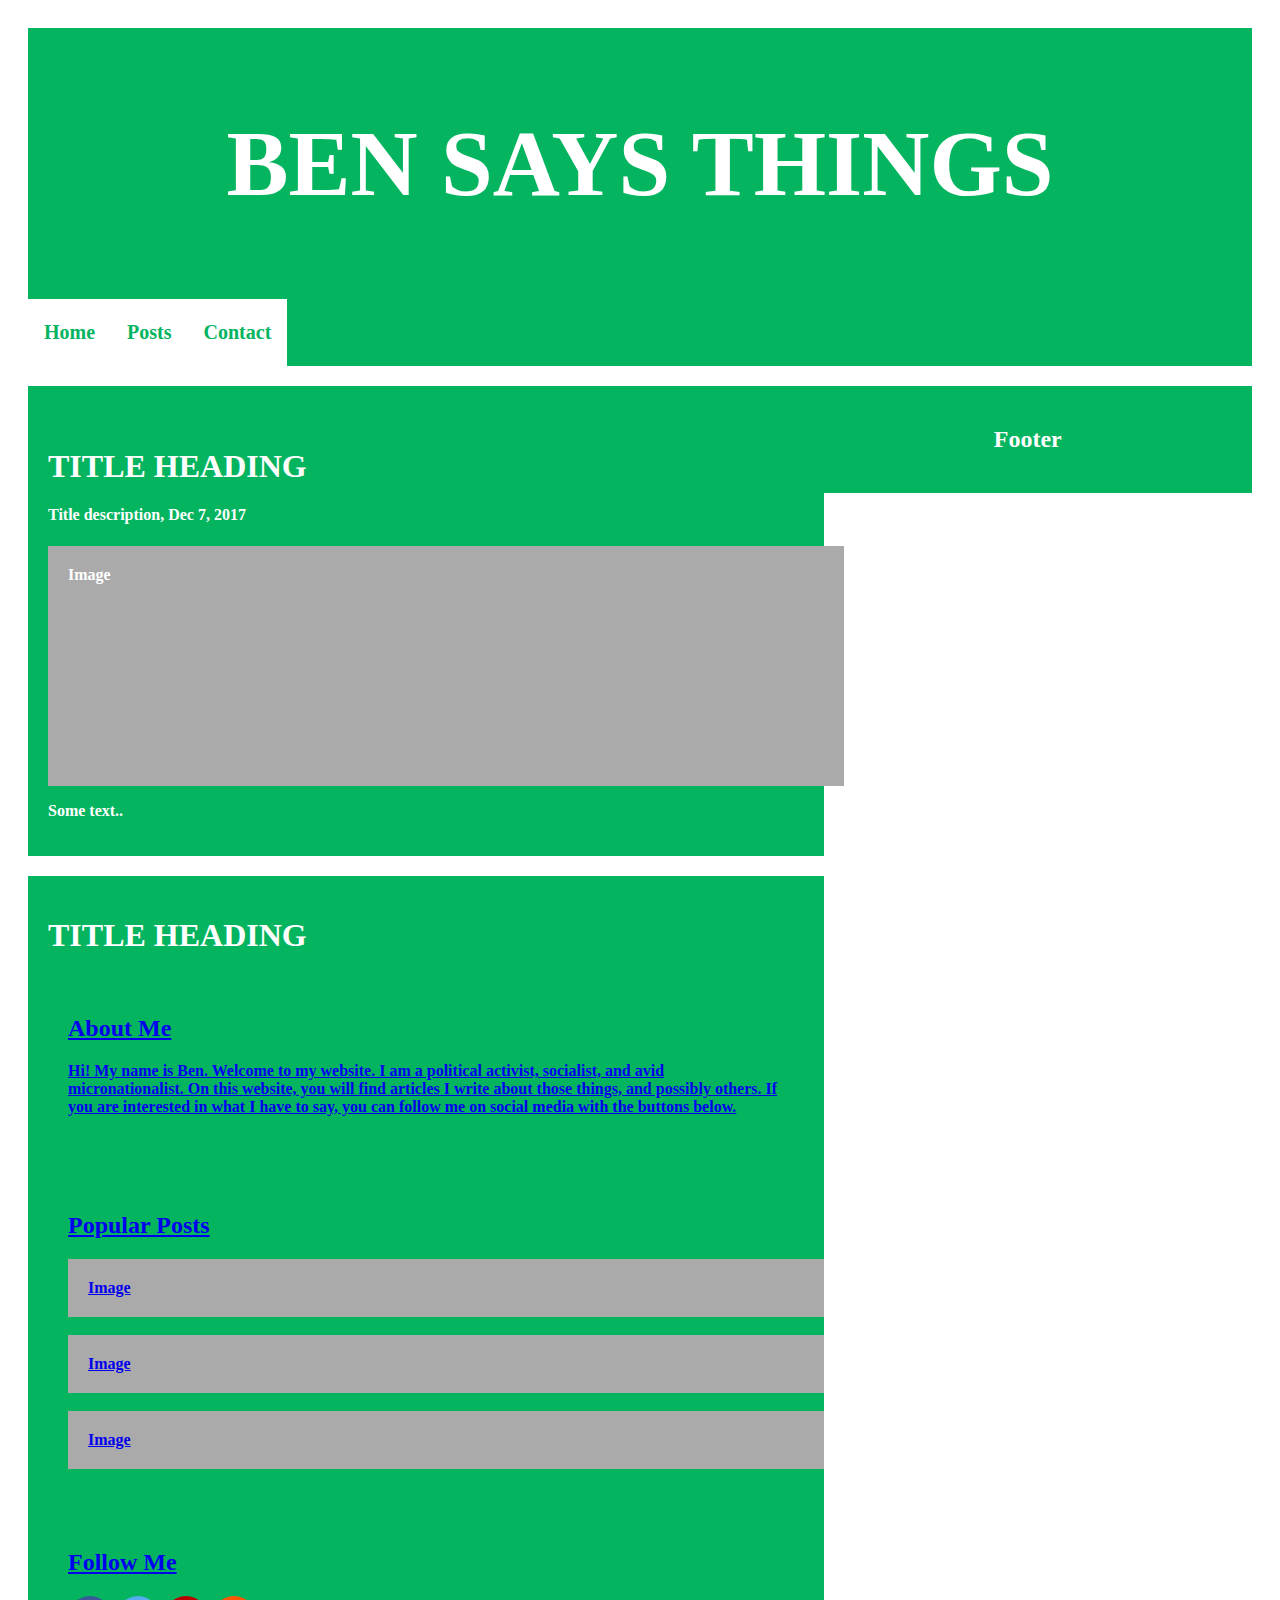
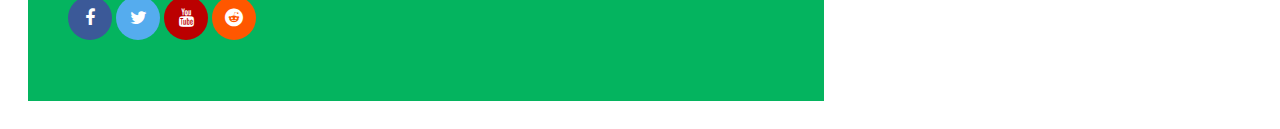
==== index.html @ 8882b295 "Update index.html" ====
<!DOCTYPE html>
		<link rel="shortcut icon" type="image/x-icon" href="Benjamin Pickles Favicon.png">
		<title>Ben says things</title>
<!DOCTYPE html>
<html><head>
<link rel="stylesheet" href="https://cdnjs.cloudflare.com/ajax/libs/font-awesome/4.7.0/css/font-awesome.min.css">
<style>
body {
  font-family: Times New Roman;
  color: white;
  padding: 20px;
  background: white;
}

/* Header/Blog Title */
.header {
  padding: 5px;
  font-size: 62px;
  text-align: center;
  background: #04B45F;
}

/* Create two unequal columns that floats next to each other */
/* Left column */
.leftcolumn {
  float: left;
  width: 65%;
}

/* Right column */
.rightcolumn {
  float: right;
  width: 30%;
  padding-left: 20px;
}

/* Fake image */
.fakeimg {
  background-color: #aaa;
  width: 100%;
  padding: 20px;
}

/* Add a card effect for articles */
.card {
  background-color: #04B45F;
  padding: 20px;
  margin-top: 20px;
}

/* Clear floats after the columns */
.row:after {
  content: "";
  display: table;
  clear: both;
}
/* Footer */
.footer {
  padding: 20px;
  text-align: center;
  background: #04B45F;
  margin-top: 20px;
}

/* Responsive layout - when the screen is less than 800px wide, make the two columns stack on top of each other instead of next to each other */
@media screen and (max-width: 800px) {
  .leftcolumn, .rightcolumn {
    width: 100%;
    padding: 0;
  }
}
.fa {
  padding: 13px;
  font-size: 18px;
  width: 18px;
  text-align: center;
  text-decoration: none;
  border-radius: 50%;
}
.fa:hover {
    opacity: 0.7;
}
.fa-facebook {
  background: #3B5998;
  color: white;
}
.fa-twitter {
  background: #55ACEE;
  color: white;
}
.fa-youtube {
  background: #bb0000;
  color: white;
}
.fa-reddit {
  background: #ff5700;
  color: white;
}

.topnav {
  overflow: hidden;
  background-color: #04B45F;
}

.topnav a {
  float: left;
  display: block;
  color: #04B45F;
  background-color: white;
  text-align: center;
  padding: 22px 16px;
  text-decoration: none;
  font-size: 20px;
}

.topnav a:hover {
  background-color: #04B45F;
  color: white;
}

.topnav a.active {
  background-color: white;
  color: #04B45F;
}
</style>
</head><body><div class="header">
  <h2><b>BEN SAYS THINGS<b/></h2>
</div>
<div class="topnav">
  <a class="active" href="https://benjaminpickles.org/">Home</a>
  <a href="#about">Posts</a>
  <a href="#contact">Contact</a>
  <script async src="https://cse.google.com/cse.js?cx=4a78e80cc4e3d23de"></script>
	<div class="gcse-search">
	</div>
</div>
<div class="row">
  <div class="leftcolumn">
    <div class="card">
      <h1>TITLE HEADING</h1>
      <h4>Title description, Dec 7, 2017</h4>
      <div class="fakeimg" style="height:200px;">Image</div>
      <p>Some text..</p>
    </div>
    <div class="card">
      <h1>TITLE HEADING</h1>
      <h4>
	   <a href="https://benjaminpickles.org/confederationessay.html>In 1867, delegates from four of the British colonies on the American continent gathered in Charlottetown to establish a federation of the colonies to be known as “Canada”. The delegates represented thousands of people across a large section of what is now Canada, and every single one of them was a white European man.</a></h4>
    </div>
  </div>
  <div class="rightcolumn">
    <div class="card">
      <h2>About Me</h2>
      <p>Hi! My name is Ben. Welcome to my website. I am a political activist, socialist, and avid micronationalist. On this website, you will find articles I write about those things, and possibly others. If you are interested in what I have to say, you can follow me on social media with the buttons below.</p>
    </div>
    <div class="card">
      <h2>Popular Posts</h2>
      <div class="fakeimg">Image</div><br>
      <div class="fakeimg">Image</div><br>
      <div class="fakeimg">Image</div>
    </div>
    <div class="card">
      <b><h2>Follow Me</h2></b>
      <a href="https://www.facebook.com/benjamintpickles/" class="fa fa-facebook"></a>
      <a href="https://twitter.com/bentpickles" class="fa fa-twitter"></a>
      <a href="https://www.youtube.com/channel/UCwrrz2LJBrUameREIF94TPg" class="fa fa-youtube"></a>
      <a href="https://www.reddit.com/user/drowl11" class="fa fa-reddit"></a>
    </div>
  </div>
</div>

<div class="footer">
  <h2>Footer</h2>
</div>
</body></html>
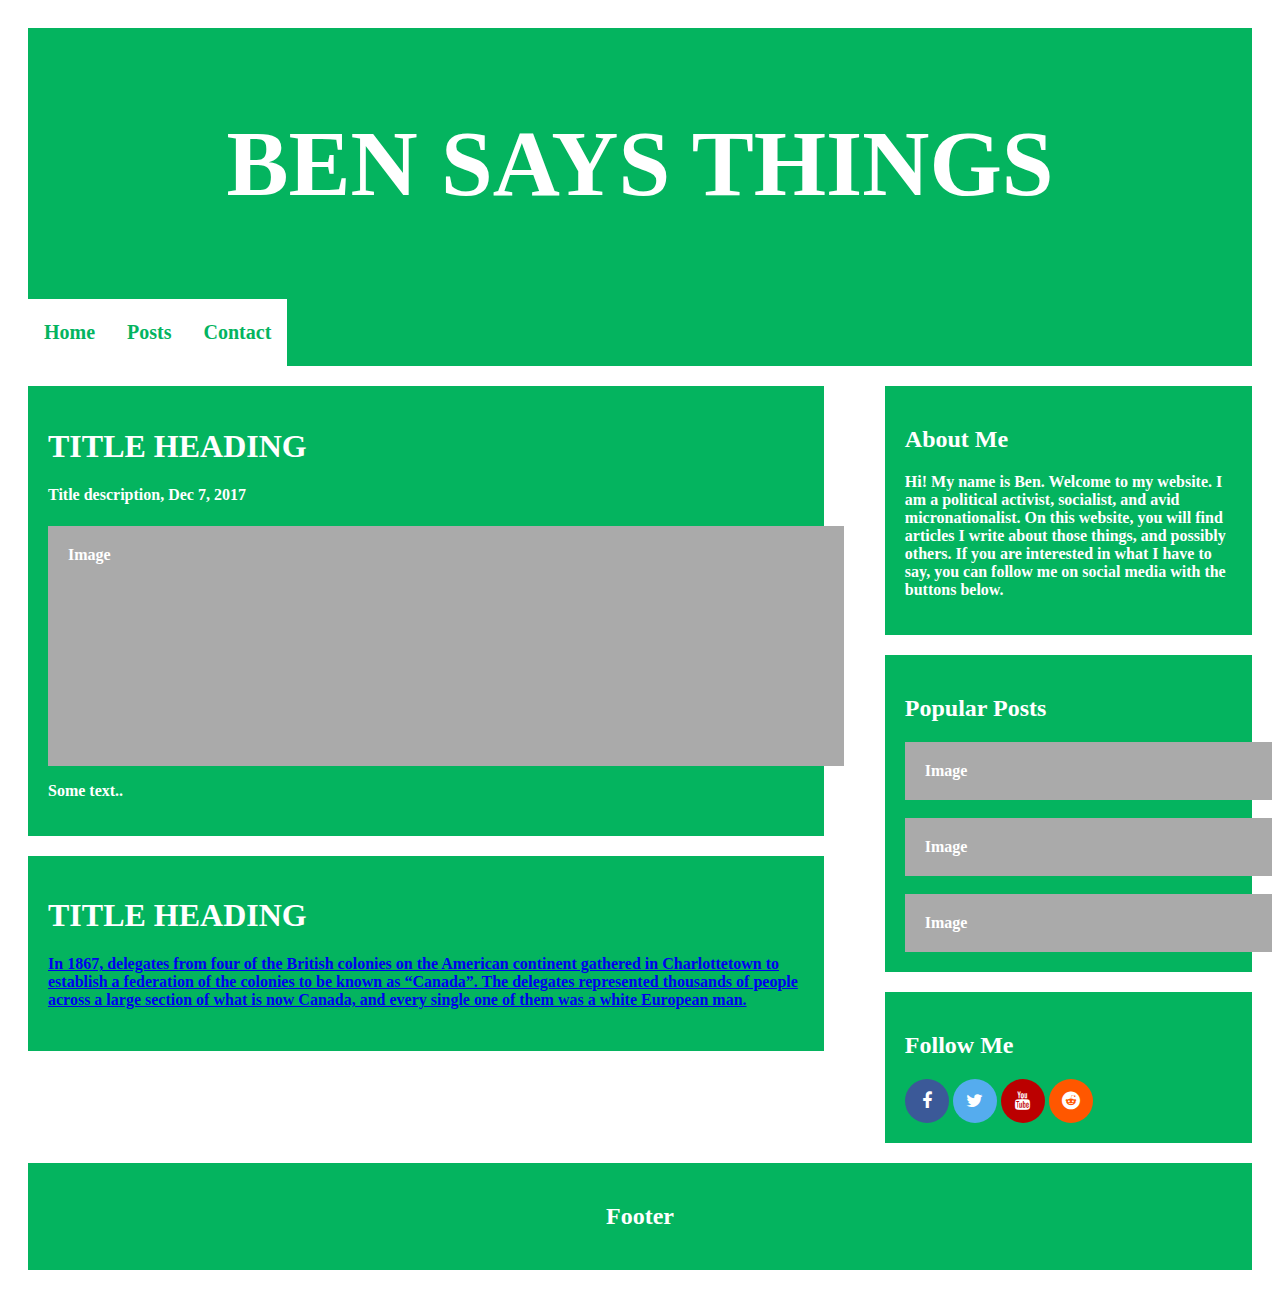
==== commit f5dafbba: "Update index.html" ====
--- a/index.html
+++ b/index.html
@@ -145,7 +145,7 @@
     <div class="card">
       <h1>TITLE HEADING</h1>
       <h4>
-	   <a href="https://benjaminpickles.org/confederationessay.html>In 1867, delegates from four of the British colonies on the American continent gathered in Charlottetown to establish a federation of the colonies to be known as “Canada”. The delegates represented thousands of people across a large section of what is now Canada, and every single one of them was a white European man.</a></h4>
+	   <a href="https://benjaminpickles.org/confederationessay.html/">In 1867, delegates from four of the British colonies on the American continent gathered in Charlottetown to establish a federation of the colonies to be known as “Canada”. The delegates represented thousands of people across a large section of what is now Canada, and every single one of them was a white European man.</a></h4>
     </div>
   </div>
   <div class="rightcolumn">
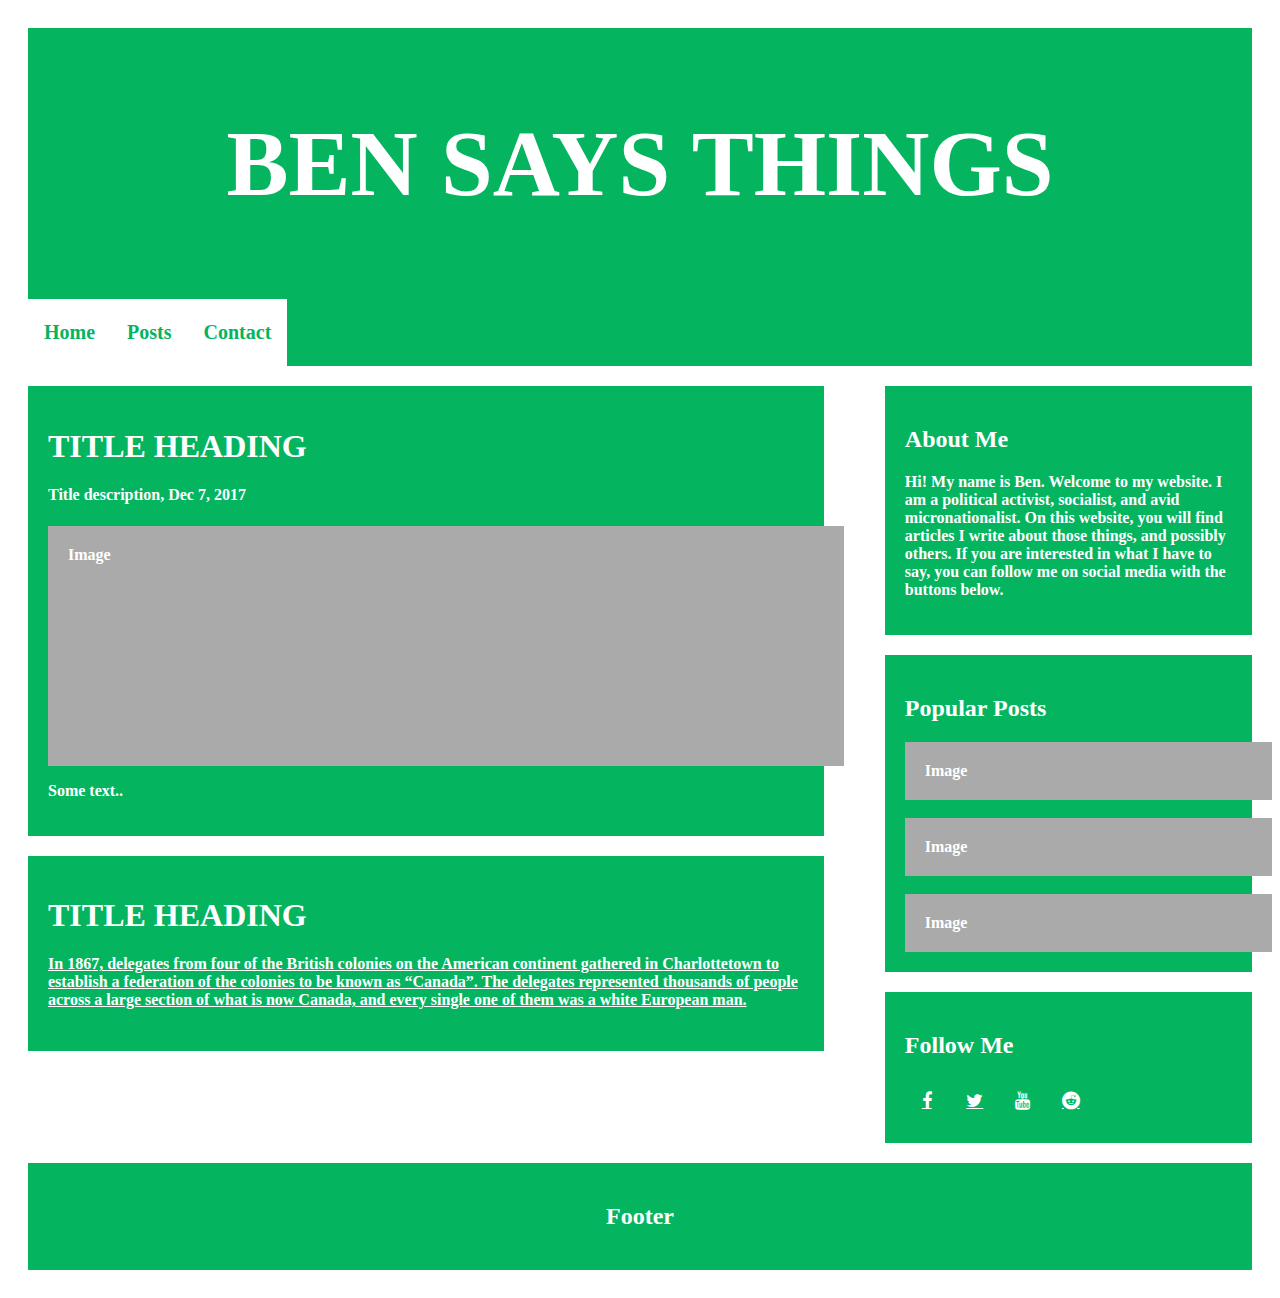
==== commit ecf62bec: "Update index.html" ====
--- a/index.html
+++ b/index.html
@@ -101,7 +101,11 @@
   overflow: hidden;
   background-color: #04B45F;
 }
-
+a:link {
+  color: white;
+  background-color: transparent;
+  text-decoration: underline;
+}
 .topnav a {
   float: left;
   display: block;
@@ -145,7 +149,7 @@
     <div class="card">
       <h1>TITLE HEADING</h1>
       <h4>
-	   <a href="https://benjaminpickles.org/confederationessay.html/">In 1867, delegates from four of the British colonies on the American continent gathered in Charlottetown to establish a federation of the colonies to be known as “Canada”. The delegates represented thousands of people across a large section of what is now Canada, and every single one of them was a white European man.</a></h4>
+	   <a href="https://benjaminpickles.org/confederationessay.html">In 1867, delegates from four of the British colonies on the American continent gathered in Charlottetown to establish a federation of the colonies to be known as “Canada”. The delegates represented thousands of people across a large section of what is now Canada, and every single one of them was a white European man.</a></h4>
     </div>
   </div>
   <div class="rightcolumn">
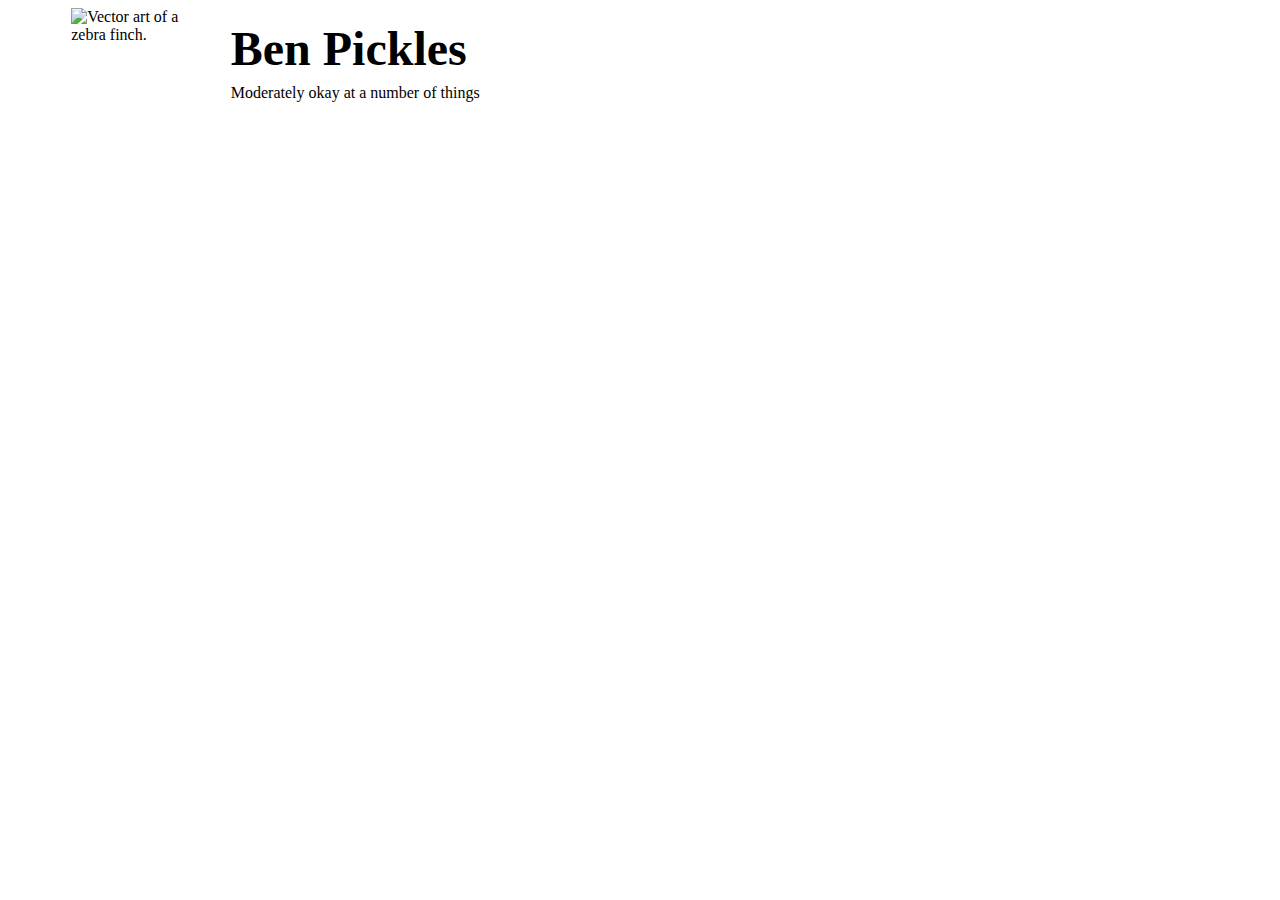
==== commit ac04a804: "Add files via upload" ====
--- a/index.html
+++ b/index.html
@@ -1,179 +1,29 @@
-<!DOCTYPE html>
-		<link rel="shortcut icon" type="image/x-icon" href="Benjamin Pickles Favicon.png">
-		<title>Ben says things</title>
-<!DOCTYPE html>
-<html><head>
-<link rel="stylesheet" href="https://cdnjs.cloudflare.com/ajax/libs/font-awesome/4.7.0/css/font-awesome.min.css">
-<style>
-body {
-  font-family: Times New Roman;
-  color: white;
-  padding: 20px;
-  background: white;
-}
-
-/* Header/Blog Title */
-.header {
-  padding: 5px;
-  font-size: 62px;
-  text-align: center;
-  background: #04B45F;
-}
-
-/* Create two unequal columns that floats next to each other */
-/* Left column */
-.leftcolumn {
-  float: left;
-  width: 65%;
-}
-
-/* Right column */
-.rightcolumn {
-  float: right;
-  width: 30%;
-  padding-left: 20px;
-}
-
-/* Fake image */
-.fakeimg {
-  background-color: #aaa;
-  width: 100%;
-  padding: 20px;
-}
-
-/* Add a card effect for articles */
-.card {
-  background-color: #04B45F;
-  padding: 20px;
-  margin-top: 20px;
-}
-
-/* Clear floats after the columns */
-.row:after {
-  content: "";
-  display: table;
-  clear: both;
-}
-/* Footer */
-.footer {
-  padding: 20px;
-  text-align: center;
-  background: #04B45F;
-  margin-top: 20px;
-}
-
-/* Responsive layout - when the screen is less than 800px wide, make the two columns stack on top of each other instead of next to each other */
-@media screen and (max-width: 800px) {
-  .leftcolumn, .rightcolumn {
-    width: 100%;
-    padding: 0;
-  }
-}
-.fa {
-  padding: 13px;
-  font-size: 18px;
-  width: 18px;
-  text-align: center;
-  text-decoration: none;
-  border-radius: 50%;
-}
-.fa:hover {
-    opacity: 0.7;
-}
-.fa-facebook {
-  background: #3B5998;
-  color: white;
-}
-.fa-twitter {
-  background: #55ACEE;
-  color: white;
-}
-.fa-youtube {
-  background: #bb0000;
-  color: white;
-}
-.fa-reddit {
-  background: #ff5700;
-  color: white;
-}
-
-.topnav {
-  overflow: hidden;
-  background-color: #04B45F;
-}
-a:link {
-  color: white;
-  background-color: transparent;
-  text-decoration: underline;
-}
-.topnav a {
-  float: left;
-  display: block;
-  color: #04B45F;
-  background-color: white;
-  text-align: center;
-  padding: 22px 16px;
-  text-decoration: none;
-  font-size: 20px;
-}
-
-.topnav a:hover {
-  background-color: #04B45F;
-  color: white;
-}
-
-.topnav a.active {
-  background-color: white;
-  color: #04B45F;
-}
-</style>
-</head><body><div class="header">
-  <h2><b>BEN SAYS THINGS<b/></h2>
-</div>
-<div class="topnav">
-  <a class="active" href="https://benjaminpickles.org/">Home</a>
-  <a href="#about">Posts</a>
-  <a href="#contact">Contact</a>
-  <script async src="https://cse.google.com/cse.js?cx=4a78e80cc4e3d23de"></script>
-	<div class="gcse-search">
-	</div>
-</div>
-<div class="row">
-  <div class="leftcolumn">
-    <div class="card">
-      <h1>TITLE HEADING</h1>
-      <h4>Title description, Dec 7, 2017</h4>
-      <div class="fakeimg" style="height:200px;">Image</div>
-      <p>Some text..</p>
-    </div>
-    <div class="card">
-      <h1>TITLE HEADING</h1>
-      <h4>
-	   <a href="https://benjaminpickles.org/confederationessay.html">In 1867, delegates from four of the British colonies on the American continent gathered in Charlottetown to establish a federation of the colonies to be known as “Canada”. The delegates represented thousands of people across a large section of what is now Canada, and every single one of them was a white European man.</a></h4>
-    </div>
-  </div>
-  <div class="rightcolumn">
-    <div class="card">
-      <h2>About Me</h2>
-      <p>Hi! My name is Ben. Welcome to my website. I am a political activist, socialist, and avid micronationalist. On this website, you will find articles I write about those things, and possibly others. If you are interested in what I have to say, you can follow me on social media with the buttons below.</p>
-    </div>
-    <div class="card">
-      <h2>Popular Posts</h2>
-      <div class="fakeimg">Image</div><br>
-      <div class="fakeimg">Image</div><br>
-      <div class="fakeimg">Image</div>
-    </div>
-    <div class="card">
-      <b><h2>Follow Me</h2></b>
-      <a href="https://www.facebook.com/benjamintpickles/" class="fa fa-facebook"></a>
-      <a href="https://twitter.com/bentpickles" class="fa fa-twitter"></a>
-      <a href="https://www.youtube.com/channel/UCwrrz2LJBrUameREIF94TPg" class="fa fa-youtube"></a>
-      <a href="https://www.reddit.com/user/drowl11" class="fa fa-reddit"></a>
-    </div>
-  </div>
-</div>
-
-<div class="footer">
-  <h2>Footer</h2>
-</div>
-</body></html>
+<!DOCTYPE html>
+<html lang="en">
+    <head>
+        <title>
+            Ben Pickles
+        </title>
+        <link href="style-main.css" rel="stylesheet" type="text/css">
+        <link rel="icon" type="image/x-icon" href="images/Zebra finch.svg">
+    </head>
+    <body>
+        <div id="header">
+            <img
+                src="images/Zebra finch.svg"
+                alt="Vector art of a zebra finch.">
+            <div id="headertext">
+                <div id="headerh1">
+                    <h1>
+                        Ben Pickles
+                    </h1>
+                </div>
+                <div id="headerp">
+                    <p>
+                        Moderately okay at a number of things
+                    </p>
+                </div>
+            </div>
+        </div>
+    </body>
+</html>--- a/style-main.css
+++ b/style-main.css
@@ -0,0 +1,26 @@
+body {
+    font-family:Verdana;
+}
+#header {
+    display:flex;
+    width:50%;
+    justify-content: space-around;
+    margin-left:5%;
+}
+#headertext {
+    flex:1;
+    display:inline-block;
+    justify-content: space-between;
+}
+#headerh1 {
+    font-size:150%;
+    margin-top:-0.8em;
+}
+#headerp {
+    margin-top:-1.5em;
+}
+#header img {
+    height:8em;
+    width:8em;
+    margin-right:5%;
+}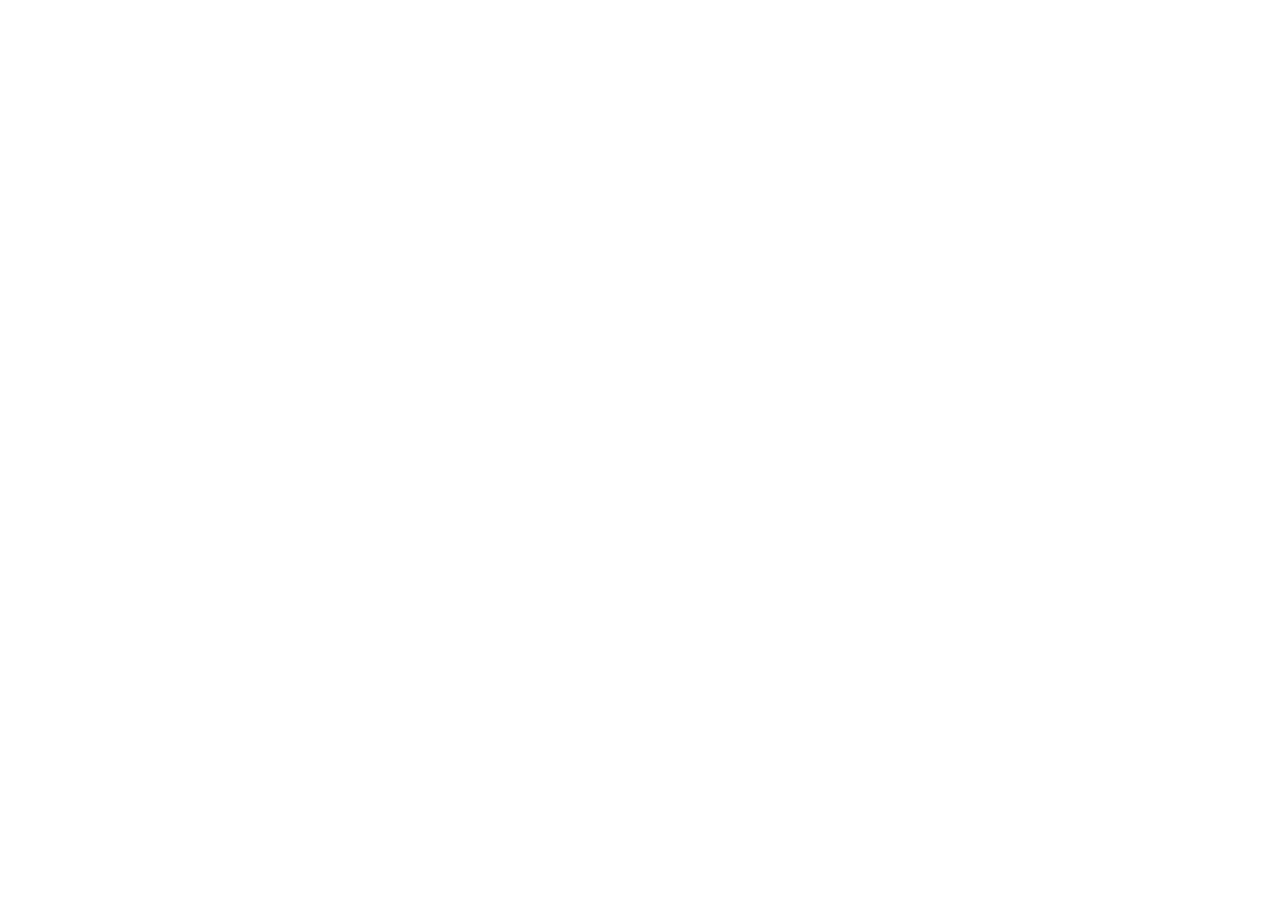
==== commit 14db7db7: "Update index.html" ====
--- a/index.html
+++ b/index.html
@@ -6,24 +6,20 @@
         </title>
         <link href="style-main.css" rel="stylesheet" type="text/css">
         <link rel="icon" type="image/x-icon" href="images/Zebra finch.svg">
+        <script
+            src="https://code.jquery.com/jquery-3.3.1.js"
+            integrity="sha256-2Kok7MbOyxpgUVvAk/HJ2jigOSYS2auK4Pfzbm7uH60="
+            crossorigin="anonymous">
+        </script>
+            <script> 
+            $(function(){
+            $("#siteheader").load("header.html"); 
+            });
+        </script> 
     </head>
     <body>
-        <div id="header">
-            <img
-                src="images/Zebra finch.svg"
-                alt="Vector art of a zebra finch.">
-            <div id="headertext">
-                <div id="headerh1">
-                    <h1>
-                        Ben Pickles
-                    </h1>
-                </div>
-                <div id="headerp">
-                    <p>
-                        Moderately okay at a number of things
-                    </p>
-                </div>
-            </div>
+        <div id="siteheader">
+
         </div>
     </body>
-</html>+</html>
